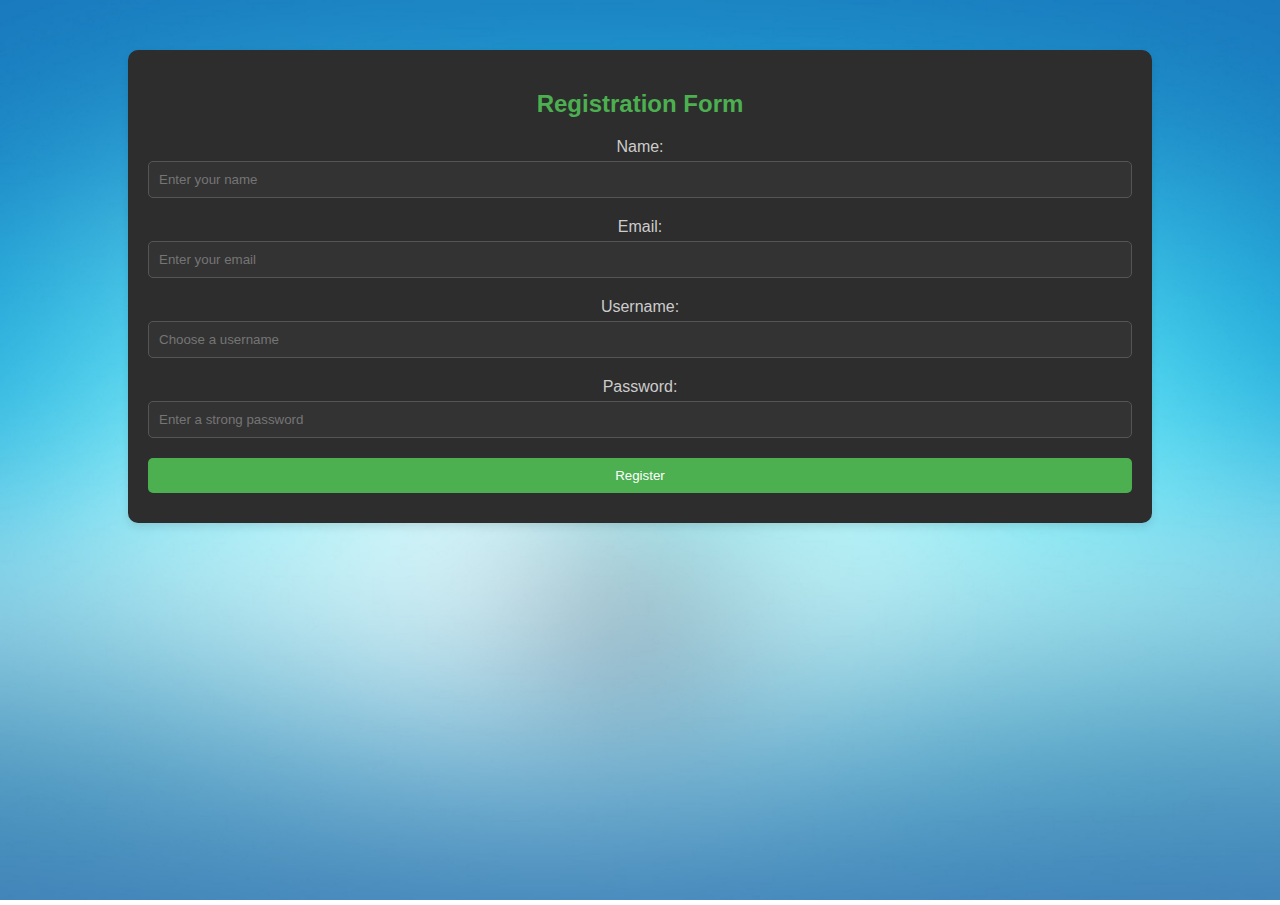
==== index.html @ 91131c6f "Add files via upload" ====
<!DOCTYPE html>
<html lang="en">

<head>
    <meta charset="UTF-8">
    <meta name="viewport" content="width=device-width, initial-scale=1.0">
    <link rel="stylesheet" href="styles.css">
    <title>Registration Form</title>
</head>

<body style="background: url(images/background8.jpg) center center fixed; background-size: cover;">
    <div class="container">
        <form id="registrationForm" action="confirmation.html" method="post">
            <h2>Registration Form</h2>
            <label for="name">Name:</label>
            <input type="text" id="name" name="name" placeholder="Enter your name" required>

            <label for="email">Email:</label>
            <input type="email" id="email" name="email" placeholder="Enter your email" required>

            <label for="username">Username:</label>
            <input type="text" id="username" name="username" placeholder="Choose a username" required>

            <label for="password">Password:</label>
            <input type="password" id="password" name="password" placeholder="Enter a strong password" required>
            <div id="password-strength-text" class="password-strength-text"></div>
            <div id="password-strength"></div>

            

            <input type="submit" value="Register">
        </form>
    </div>

    <script src="password-strength.js"></script>
</body>

</html>
---- styles.css ----
body {
    font-family: 'Arial', sans-serif;
    margin: 0;
    padding: 0;
    background-color: #1a1a1a; /* Dark background color */
    color: #fff; /* Text color */
}

.container {
    width: 80%; /* Adjusted for responsiveness */
    margin: auto;
    text-align: center;
}

form {
    background: #2d2d2d; /* Darker form background color */
    padding: 20px;
    margin-top: 50px;
    box-shadow: 0 4px 8px rgba(0, 0, 0, 0.1);
    border-radius: 10px;
}

h2 {
    color: #fff;
}

label {
    display: block;
    margin: 10px 0 5px;
    color: #ccc; /* Label color */
}

input {
    width: 100%;
    padding: 10px;
    margin-bottom: 10px;
    box-sizing: border-box;
    border: 1px solid #555; /* Input border color */
    border-radius: 5px;
    background-color: #333; /* Input background color */
    color: #fff;
}

input[type="submit"] {
    background: #4caf50;
    color: #fff;
    cursor: pointer;
    border: none;
    border-radius: 5px;
}

input[type="submit"]:hover {
    background: #45a049;
}

#password-strength {
    margin-top: -15px; /* Adjust the negative margin to control the overlap */
    color: #ccc; /* Password strength text color */
    position: absolute;
    width: 100%;
    height: 20px;
    top: 100%;
}

.strength-weak,
.strength-medium,
.strength-strong {
    position: absolute;
    width: 100%;
    text-align: center;
    height: 100%;
}

.strength-weak {
    color: #ff6347; /* Tomato */
    top: 0;
}

.strength-medium {
    color: #ffa500; /* Orange */
    top: 50%;
}

.strength-strong {
    color: #00cc00; /* Green */
    bottom: 0;
}

@media (max-width: 600px) {
    .container {
        width: 90%;
    }
}


/* Add this to your existing styles */

.password-strength-text {
    color: #ccc; /* Password strength text color */
    font-size: 14px; /* Adjust the font size */
    margin-bottom: 10px; /* Add margin for spacing */
}



/*confirmation*/

body {
    font-family: 'Arial', sans-serif;
    margin: 0;
    padding: 0;
    background-color: #1a1a1a; /* Dark background color */
    color: #fff; /* Text color */
}

.container {
    width: 80%; /* Adjusted for responsiveness */
    margin: auto;
    text-align: center;
}

.confirmation-message {
    background: #2d2d2d; /* Darker background color */
    padding: 20px;
    margin-top: 50px;
    box-shadow: 0 4px 8px rgba(0, 0, 0, 0.1);
    border-radius: 10px;
}

h2 {
    color: #4caf50; /* Green color for headings */
}

p {
    color: #ccc; /* Text color for paragraphs */
}

@media (max-width: 600px) {
    .container {
        width: 90%;
    }
}
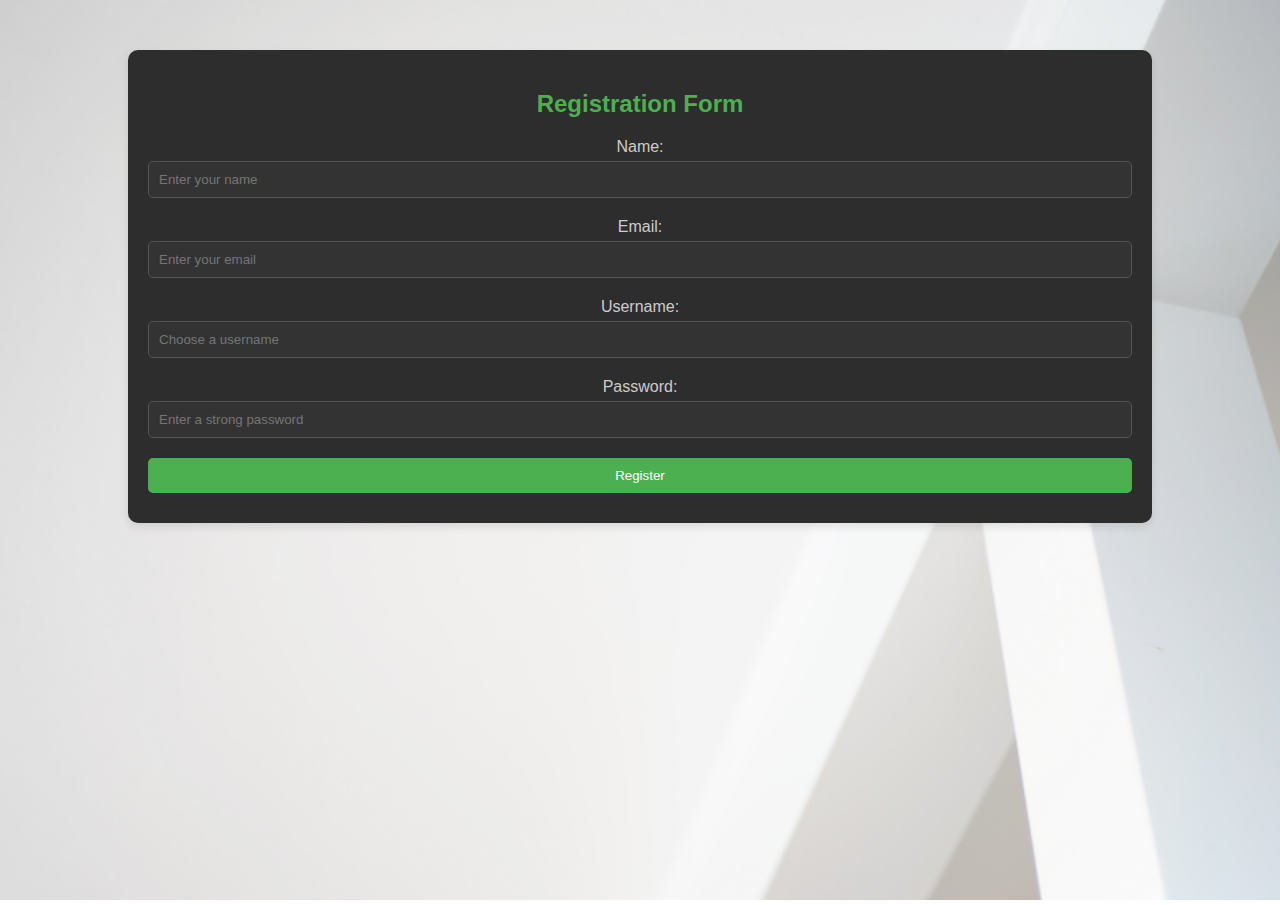
==== commit 8923b4cc: "index.html" ====
--- a/index.html
+++ b/index.html
@@ -8,7 +8,7 @@
     <title>Registration Form</title>
 </head>
 
-<body style="background: url(images/background8.jpg) center center fixed; background-size: cover;">
+<body style="background: url(images/background10.jpg) center center fixed; background-size: cover;">
     <div class="container">
         <form id="registrationForm" action="confirmation.html" method="post">
             <h2>Registration Form</h2>
